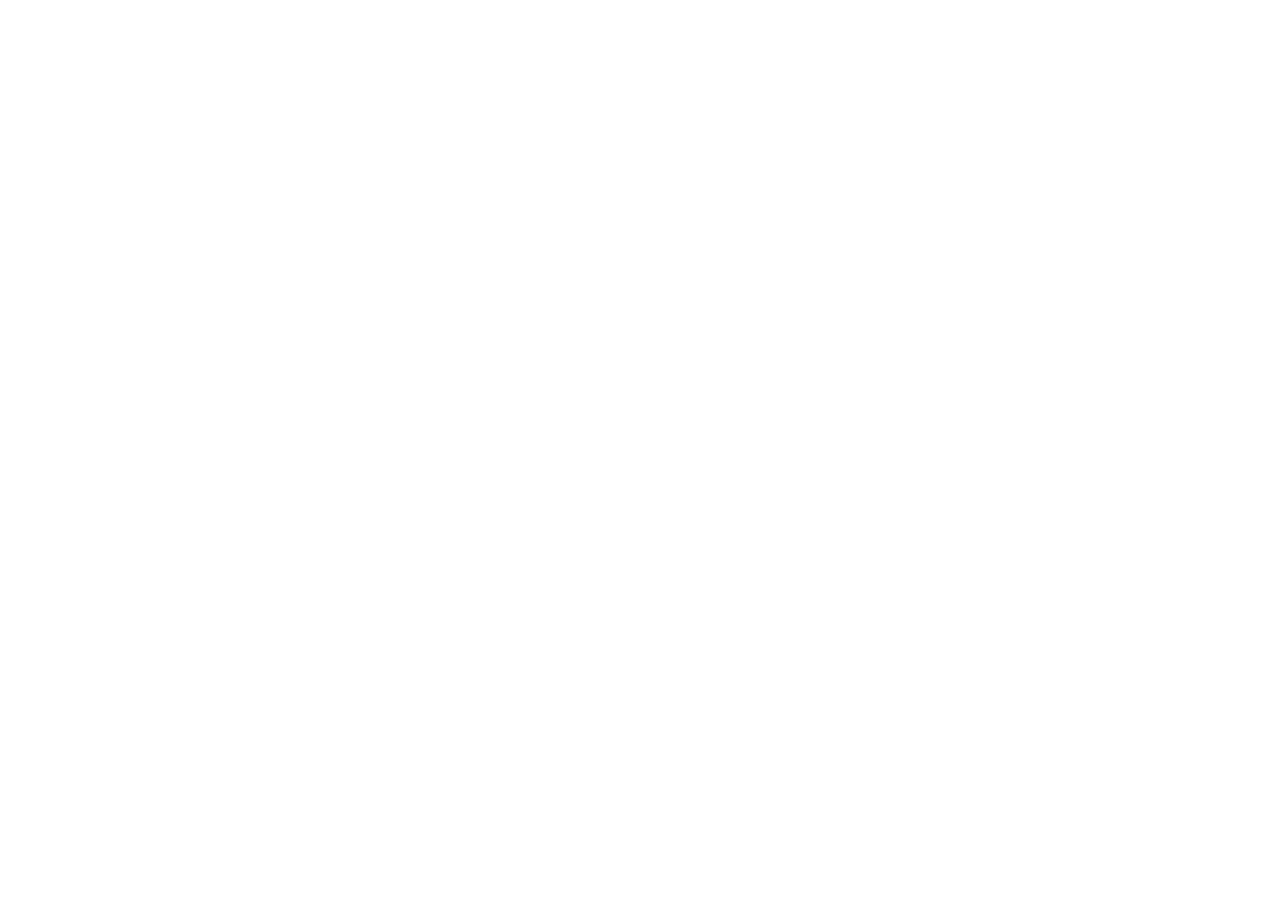
==== colors.html @ dcd3a122 "Color Picker testing" ====
<!DOCTYPE html>
<html lang="en">
    <head>
        <meta charset="UTF-8">
        <meta name="viewport" content="width=device-width, initial-scale=1.0">
        <title>Document</title>
    </head>
    <body>
        
    </body>

    <script src="colorpicker.js"></script>
</html>
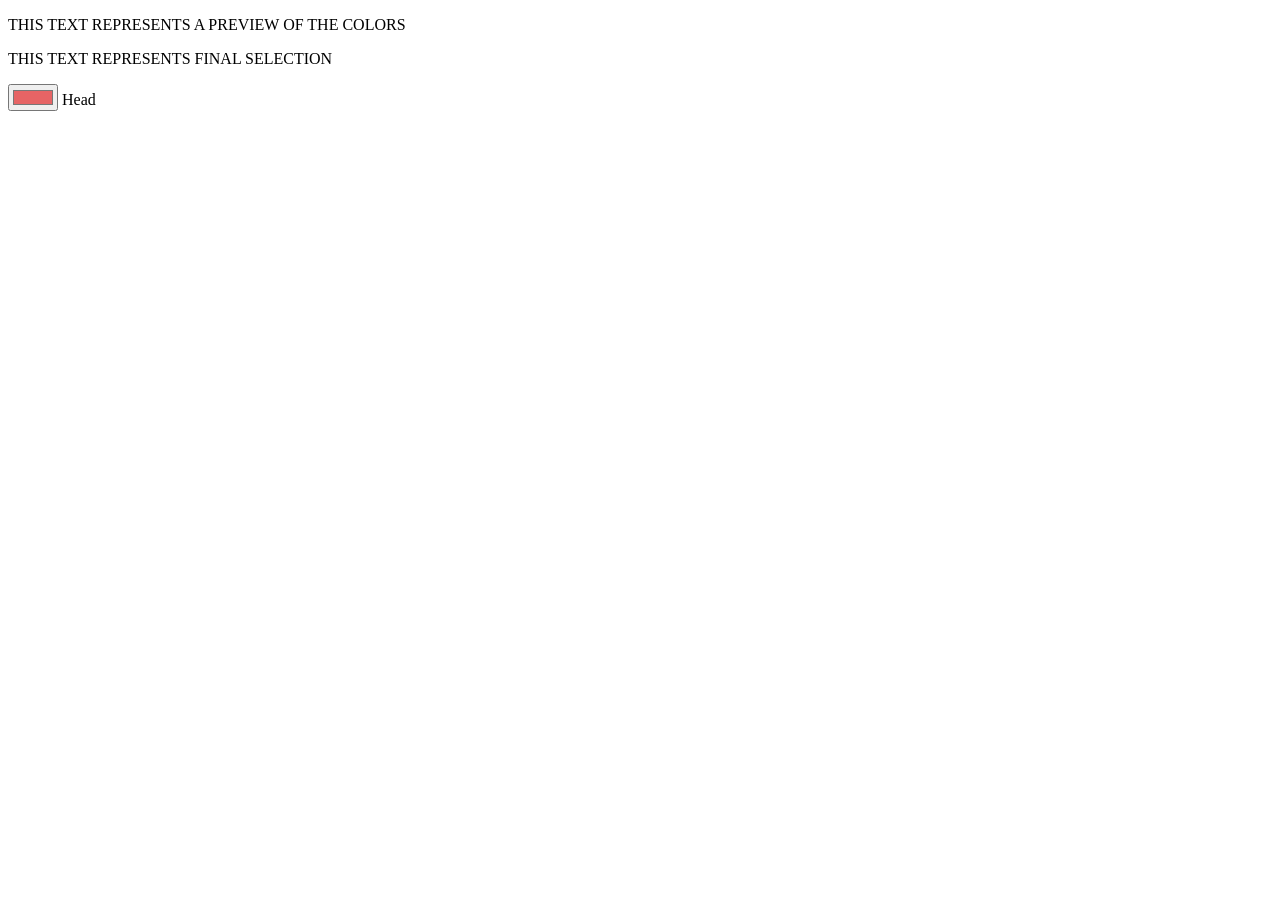
==== commit a19dacbb: "Colors change instantly" ====
--- a/colors.html
+++ b/colors.html
@@ -6,6 +6,14 @@
         <title>Document</title>
     </head>
     <body>
+
+        <p id="previewColor">THIS TEXT REPRESENTS A PREVIEW OF THE COLORS</p>
+        <P id="finalColor">THIS TEXT REPRESENTS FINAL SELECTION</P>
+
+        <div>
+            <input type="color" id="color-picker" name="color-picker" value="#e66465" />
+            <label for="color-picker">Head</label>
+        </div>
         
     </body>
 
